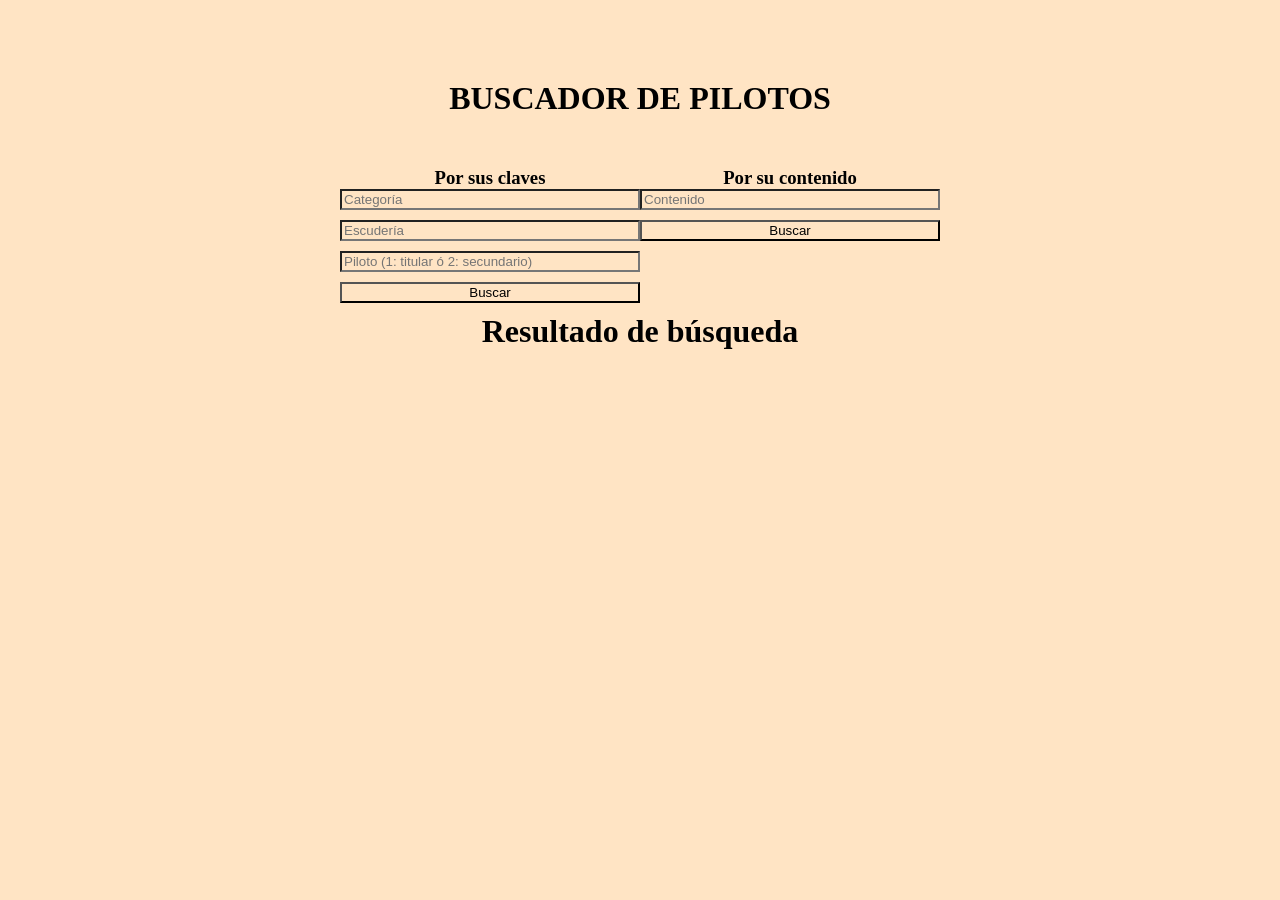
==== Peticiones/AJAX/Sample 3/index.html @ 5a238e2f "Clase 15-12-2025" ====
<!DOCTYPE html>
<html>
	<head>
		<title>AJAX</title>
		<meta charset = "UTF-8">
		<script type = "text/javascript" src = "functions.js"></script>		
        <link rel="stylesheet" href="estilosFormularioMotociclismo.css">
	</head>	
	<body>	
        <h1>BUSCADOR DE PILOTOS</h1>
        <div class="formularios">
            <div>
                <h3>Por sus claves</h3>
                <form method="POST" action="http://localhost/Practica_RA2_RA3_UD2_DWES.php">
                    <input type ="text" name="categoria" placeholder="Categoría"/>      
                    <input type ="text" name="escuderia" placeholder="Escudería"/>
                    <input type ="number" name="piloto" placeholder="Piloto (1: titular ó 2: secundario)" title="0: Ambos pilotos, 1: Principal, 2: Secundario"/>
                    <input type="submit" value="Buscar"/>
                </form>
            </div>
            <div>
                <h3>Por su contenido</h3>
                <form method="POST" action="http://localhost/Practica_RA2_RA3_UD2_DWES.php">
                    <input type ="text" name="contenido" placeholder="Contenido"/>      
                    <input type="submit" value="Buscar"/>
                </form>
            </div>
        </div>
		<h1>Resultado de búsqueda</h1>
		<section id = "principal"></section>
		<script type = "text/javascript">categorias();</script>		
	</body>
</html>
---- Peticiones/AJAX/Sample 3/estilosFormularioMotociclismo.css ----
* {
    margin: 0px;
    background-color: bisque;
}

body, #principal {
    display: flex;
    flex-direction: column;
    width: fit-content;
    margin: auto;
    margin-top: 20px;
}

body {
    margin-top: 80px;
}
h1, h3 {
    max-width: fit-content;
    margin: auto;
}
.php-output {
    display:flex;
    flex-direction: column;
    width: fit-content;
    margin: auto;
}
form {
    display: flex;
    flex-direction: column;
    width: 300px;
    margin: auto;
}
input {
    margin-bottom: 10px;
}
.formularios {
    display: flex;
    flex-direction: row;
    justify-content: space-evenly;
    margin-top: 50px
}
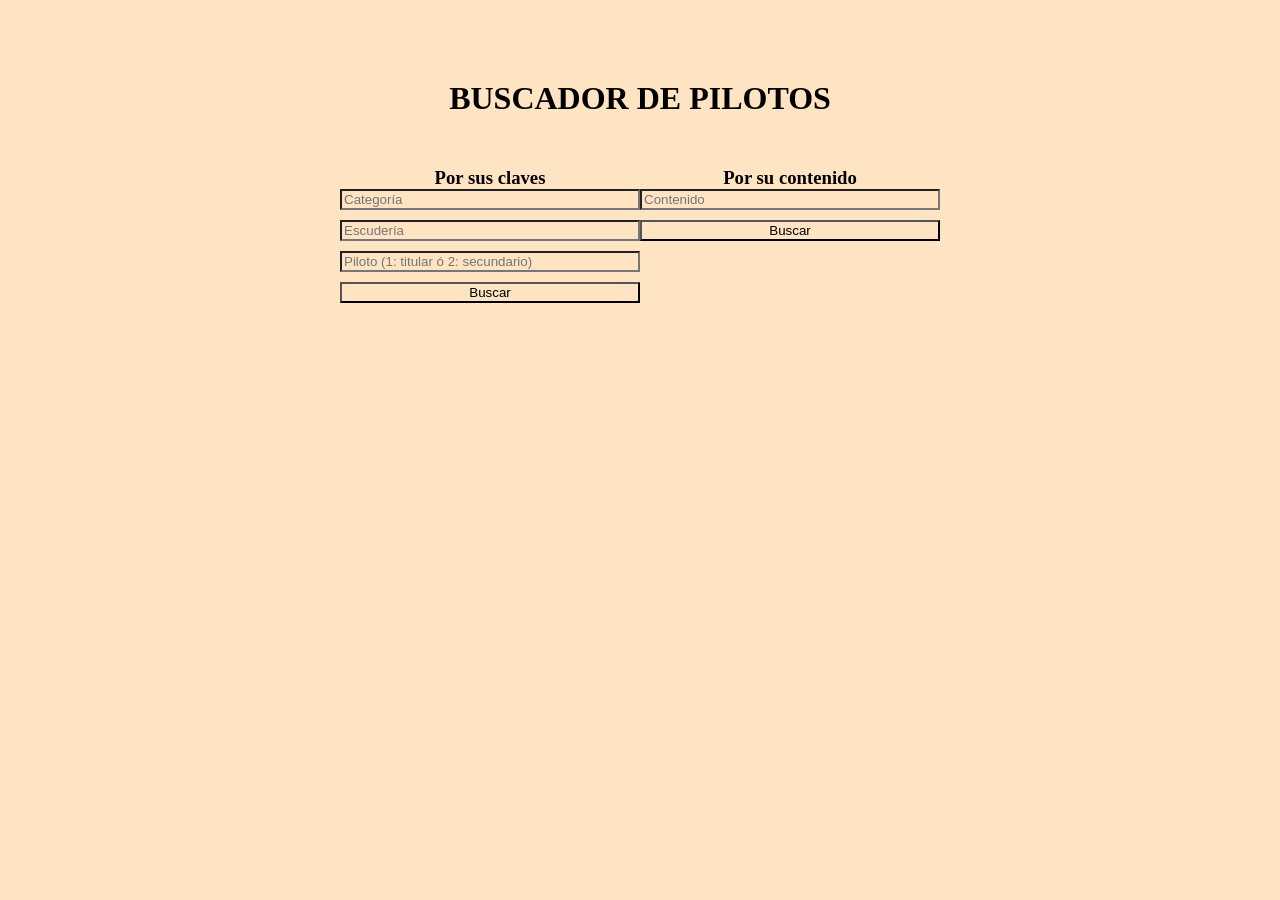
==== commit 70047880: "Clase 16-12-2025" ====
--- a/Peticiones/AJAX/Sample 3/index.html
+++ b/Peticiones/AJAX/Sample 3/index.html
@@ -11,7 +11,7 @@
         <div class="formularios">
             <div>
                 <h3>Por sus claves</h3>
-                <form method="POST" action="http://localhost/Practica_RA2_RA3_UD2_DWES.php">
+                <form method="POST" action="http://localhost/main.php">
                     <input type ="text" name="categoria" placeholder="Categoría"/>      
                     <input type ="text" name="escuderia" placeholder="Escudería"/>
                     <input type ="number" name="piloto" placeholder="Piloto (1: titular ó 2: secundario)" title="0: Ambos pilotos, 1: Principal, 2: Secundario"/>
@@ -20,13 +20,12 @@
             </div>
             <div>
                 <h3>Por su contenido</h3>
-                <form method="POST" action="http://localhost/Practica_RA2_RA3_UD2_DWES.php">
+                <form method="POST" action="http://localhost/main.php">
                     <input type ="text" name="contenido" placeholder="Contenido"/>      
                     <input type="submit" value="Buscar"/>
                 </form>
             </div>
         </div>
-		<h1>Resultado de búsqueda</h1>
 		<section id = "principal"></section>
 		<script type = "text/javascript">categorias();</script>		
 	</body>
